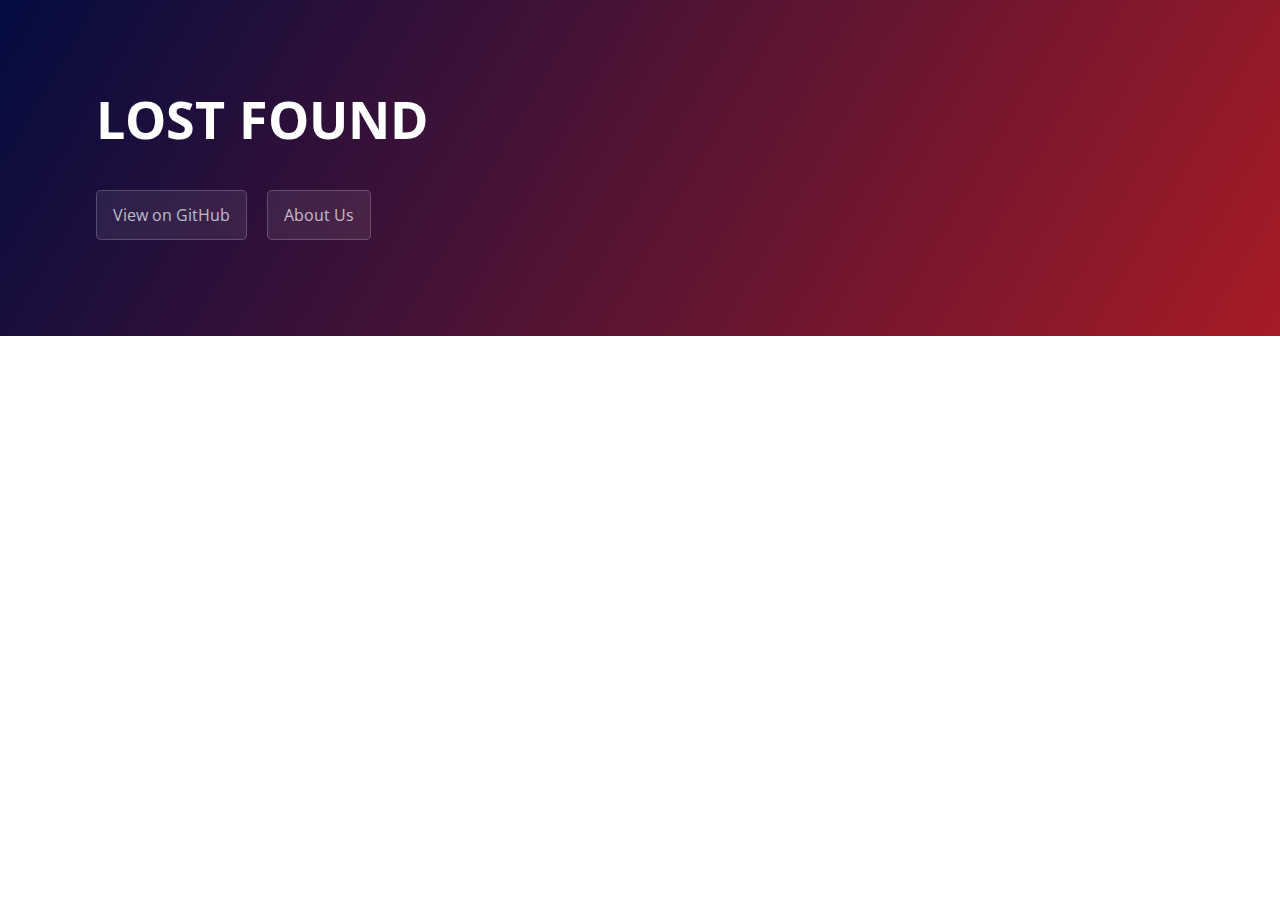
==== about.html @ 8c751014 "Update about.html" ====
<!DOCTYPE html>
<html lang="en-us">
  <head>
    <meta charset="UTF-8">
    <title>LOST FOUND Melbourne lost property app for PTV commuters</title>
    <meta name="viewport" content="width=device-width, initial-scale=1">
    <link rel="stylesheet" type="text/css" href="stylesheets/normalize.css" media="screen">
    <link href='http://fonts.googleapis.com/css?family=Open+Sans:400,700' rel='stylesheet' type='text/css'>
    <link rel="stylesheet" type="text/css" href="stylesheets/stylesheet.css" media="screen">
    <link rel="stylesheet" type="text/css" href="stylesheets/github-light.css" media="screen">
    <script type="text/javascript" src="js/biomp.js"></script>
  </head>
  <body>
    <section class="page-header">
      <h1 class="project-name">LOST FOUND</h1>
      <h2 class="project-tagline"></h2>
      <a href="https://github.com/Boo-Hiss/lost-found" class="btn">View on GitHub</a>
      <a href="https://github.com/Boo-Hiss/lost-found/about" class="btn">About Us</a>

    </section>

    <section class="main-content">
      <div id="preview"></div>
     
  </body>
</html>
---- stylesheets/stylesheet.css ----
* {
  box-sizing: border-box; }

body {
  padding: 0;
  margin: 0;
  font-family: "Open Sans", "Helvetica Neue", Helvetica, Arial, sans-serif;
  font-size: 16px;
  line-height: 1.5;
  color: #99A1A7; }

a {
  color: inherit;
  text-decoration: none; }
  a:hover {
    text-decoration: underline; }

.btn {
  display: inline-block;
  margin-bottom: 1rem;
  color: rgba(255, 255, 255, 0.7);
  background-color: rgba(255, 255, 255, 0.08);
  border-color: rgba(255, 255, 255, 0.2);
  border-style: solid;
  border-width: 1px;
  border-radius: 0.3rem;
  transition: color 0.2s, background-color 0.2s, border-color 0.2s; }
  .btn + .btn {
    margin-left: 1rem; }

.btn:hover {
  color: rgba(255, 255, 255, 0.8);
  text-decoration: none;
  background-color: rgba(255, 255, 255, 0.2);
  border-color: rgba(255, 255, 255, 0.3); }

@media screen and (min-width: 64em) {
  .btn {
    padding: 0.75rem 1rem; } }

@media screen and (min-width: 42em) and (max-width: 64em) {
  .btn {
    padding: 0.6rem 0.9rem;
    font-size: 0.9rem; } }

@media screen and (max-width: 42em) {
  .btn {
    display: block;
    width: 100%;
    padding: 0.75rem;
    font-size: 0.9rem; }
    .btn + .btn {
      margin-top: 1rem;
      margin-left: 0; } }

.page-header {
  color: #fff;
  text-align: center;
  background-color: #A61B26;
  background-image: linear-gradient(120deg, #030C40, #A61B26); }

@media screen and (min-width: 64em) {
  .page-header {
    text-align: left;
    padding: 5rem 6rem; } }

@media screen and (min-width: 42em) and (max-width: 64em) {
  .page-header {
    text-align: left;
    padding: 3rem 4rem; } }

@media screen and (max-width: 42em) {
  .page-header {
    padding: 2rem 1rem; } }

.project-name {
  margin-top: 0;
  margin-bottom: 0.1rem; }

@media screen and (min-width: 64em) {
  .project-name {
    font-size: 3.25rem; } }

@media screen and (min-width: 42em) and (max-width: 64em) {
  .project-name {
    font-size: 2.25rem; } }

@media screen and (max-width: 42em) {
  .project-name {
    font-size: 1.75rem; } }

.project-tagline {
  margin-bottom: 2rem;
  font-weight: normal;
  opacity: 0.7; }

@media screen and (min-width: 64em) {
  .project-tagline {
    font-size: 1.25rem; } }

@media screen and (min-width: 42em) and (max-width: 64em) {
  .project-tagline {
    font-size: 1.15rem; } }

@media screen and (max-width: 42em) {
  .project-tagline {
    font-size: 1rem; } }

.main-content :first-child {
  margin-top: 0; }
.main-content img {
  max-width: 100%; }
.main-content h1, .main-content h2, .main-content h3, .main-content h4, .main-content h5, .main-content h6 {
  margin-top: 2rem;
  margin-bottom: 1rem;
  font-weight: normal;
  color: #A61B26; }
 .main-content h2 {
  color: #030C40;
  }
.main-content p {
  margin-bottom: 1em; }
.main-content code {
  padding: 2px 4px;
  font-family: Consolas, "Liberation Mono", Menlo, Courier, monospace;
  font-size: 0.9rem;
  color: #383e41;
  background-color: #f3f6fa;
  border-radius: 0.3rem; }
.main-content pre {
  padding: 0.8rem;
  margin-top: 0;
  margin-bottom: 1rem;
  font: 1rem Consolas, "Liberation Mono", Menlo, Courier, monospace;
  color: #567482;
  word-wrap: normal;
  background-color: #f3f6fa;
  border: solid 1px #dce6f0;
  border-radius: 0.3rem; }
  .main-content pre > code {
    padding: 0;
    margin: 0;
    font-size: 0.9rem;
    color: #567482;
    word-break: normal;
    white-space: pre;
    background: transparent;
    border: 0; }
.main-content .highlight {
  margin-bottom: 1rem; }
  .main-content .highlight pre {
    margin-bottom: 0;
    word-break: normal; }
.main-content .highlight pre, .main-content pre {
  padding: 0.8rem;
  overflow: auto;
  font-size: 0.9rem;
  line-height: 1.45;
  border-radius: 0.3rem; }
.main-content pre code, .main-content pre tt {
  display: inline;
  max-width: initial;
  padding: 0;
  margin: 0;
  overflow: initial;
  line-height: inherit;
  word-wrap: normal;
  background-color: transparent;
  border: 0; }
  .main-content pre code:before, .main-content pre code:after, .main-content pre tt:before, .main-content pre tt:after {
    content: normal; }
.main-content ul, .main-content ol {
  margin-top: 0; }
.main-content blockquote {
  padding: 0 1rem;
  margin-left: 0;
  color: #819198;
  border-left: 0.3rem solid #dce6f0; }
  .main-content blockquote > :first-child {
    margin-top: 0; }
  .main-content blockquote > :last-child {
    margin-bottom: 0; }
.main-content table {
  display: block;
  width: 100%;
  overflow: auto;
  word-break: normal;
  word-break: keep-all; }
  .main-content table th {
    font-weight: bold; }
  .main-content table th, .main-content table td {
    padding: 0.5rem 1rem;
    border: 1px solid #e9ebec; }
.main-content dl {
  padding: 0; }
  .main-content dl dt {
    padding: 0;
    margin-top: 1rem;
    font-size: 1rem;
    font-weight: bold; }
  .main-content dl dd {
    padding: 0;
    margin-bottom: 1rem; }
.main-content hr {
  height: 2px;
  padding: 0;
  margin: 1rem 0;
  background-color: #eff0f1;
  border: 0; }

@media screen and (min-width: 64em) {
  .main-content {
    /*max-width: 64rem;*/
    padding: 2rem 6rem;
    margin: 0 auto;
    font-size: 1.1rem; } }

@media screen and (min-width: 42em) and (max-width: 64em) {
  .main-content {
    padding: 2rem 4rem;
    font-size: 1.1rem; } }

@media screen and (max-width: 42em) {
  .main-content {
    padding: 2rem 1rem;
    font-size: 1rem; } }

.site-footer {
  padding-top: 2rem;
  margin-top: 2rem;
  border-top: solid 1px #eff0f1; }

.site-footer-owner {
  display: block;
  font-weight: bold; }

.site-footer-twitter {
  color: #2DAAE1; }

@media screen and (min-width: 64em) {
  .site-footer {
    font-size: 1rem; } }

@media screen and (min-width: 42em) and (max-width: 64em) {
  .site-footer {
    font-size: 1rem; } }

@media screen and (max-width: 42em) {
  .site-footer {
    font-size: 0.9rem; } }

#preview {
  float: right;
  margin-left: 10px;
  margin-top: -250px;
}

@media screen and (max-width: 42em) {
#preview {
  display: none;}
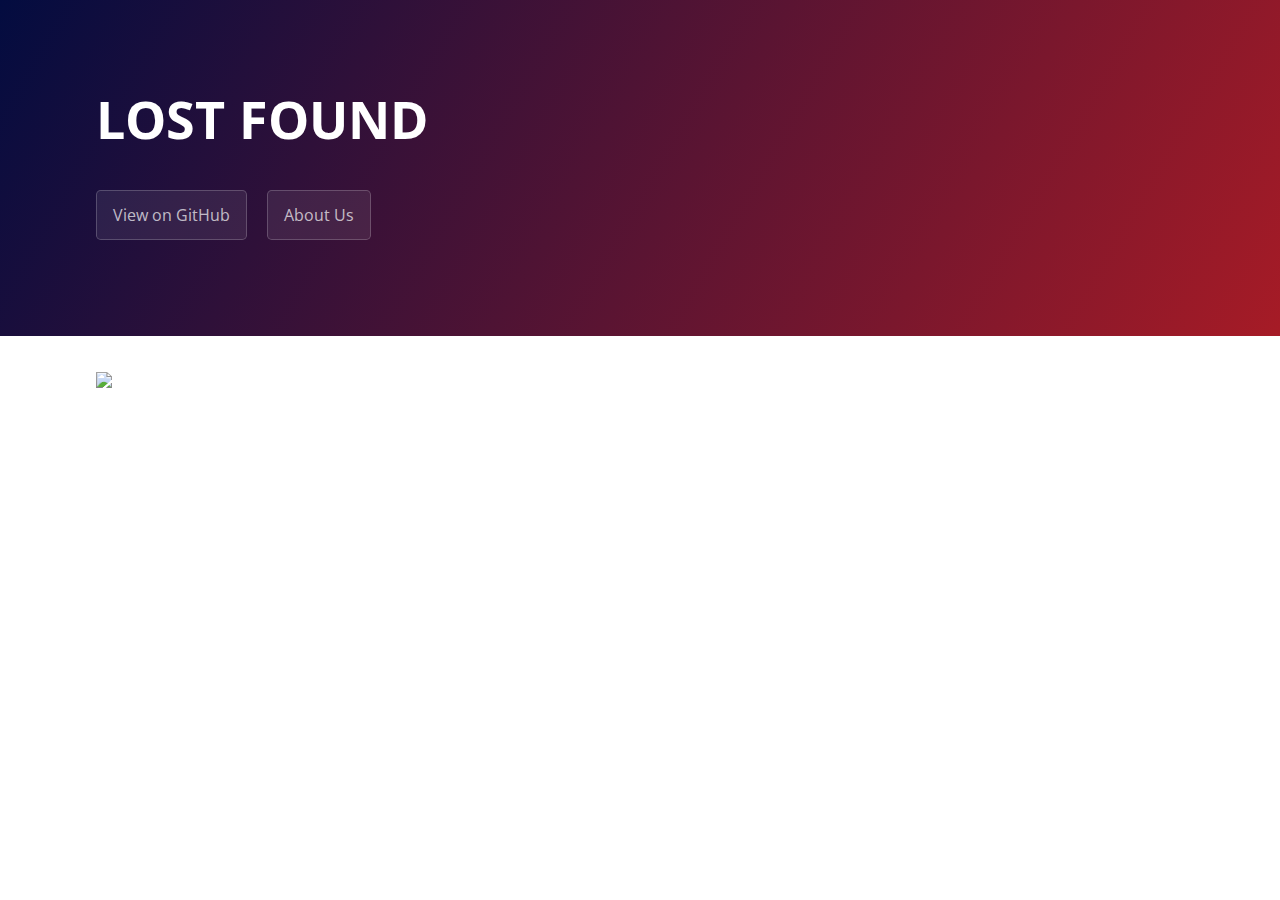
==== commit 6b12ba5c: "Update about.html" ====
--- a/about.html
+++ b/about.html
@@ -16,12 +16,14 @@
       <h1 class="project-name">LOST FOUND</h1>
       <h2 class="project-tagline"></h2>
       <a href="https://github.com/Boo-Hiss/lost-found" class="btn">View on GitHub</a>
-      <a href="https://github.com/Boo-Hiss/lost-found/about" class="btn">About Us</a>
+      <a href="website/about" class="btn">About Us</a>
 
     </section>
 
     <section class="main-content">
       <div id="preview"></div>
+      
+      <img class="pull-left img-circle" src="https://pbs.twimg.com/profile_images/378800000719800743/3e8b127a69dedfed5dd6dfd010f4aa7e_400x400.jpeg alt="Will Djingga"/> 
      
   </body>
 </html>
